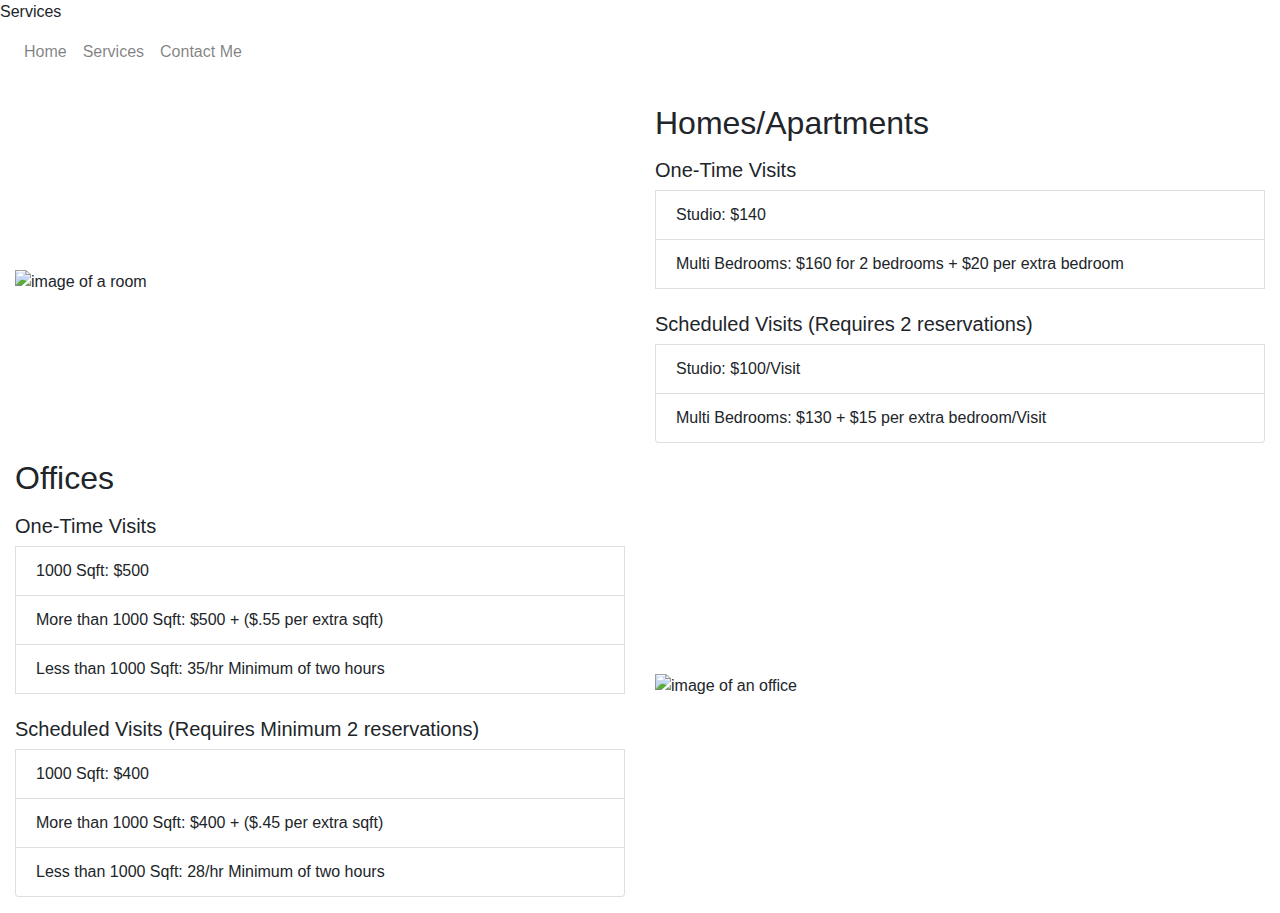
==== services.html @ a1658587 "Minor price changes" ====
<!DOCTYPE html>
<html lang="en" dir="ltr">
  <head>
      <meta charset="utf-8">
      <meta name="viewport" content="width=device-width, initial-scale=1, shrink-to-fit=no">
      <link rel="stylesheet" href="https://stackpath.bootstrapcdn.com/bootstrap/4.3.1/css/bootstrap.min.css" integrity="sha384-ggOyR0iXCbMQv3Xipma34MD+dH/1fQ784/j6cY/iJTQUOhcWr7x9JvoRxT2MZw1T" crossorigin="anonymous">
      <link rel="stylesheet" href="css/services.css">
      <link href="https://fonts.googleapis.com/css2?family=Muli:ital,wght@1,300;1,900&display=swap" rel="stylesheet">
      <link rel="stylesheet" href="https://use.fontawesome.com/releases/v5.8.2/css/all.css">
      <script src="https://code.jquery.com/jquery-3.3.1.slim.min.js" integrity="sha384-q8i/X+965DzO0rT7abK41JStQIAqVgRVzpbzo5smXKp4YfRvH+8abtTE1Pi6jizo" crossorigin="anonymous"></script>
      <script src="https://cdnjs.cloudflare.com/ajax/libs/popper.js/1.14.7/umd/popper.min.js" integrity="sha384-UO2eT0CpHqdSJQ6hJty5KVphtPhzWj9WO1clHTMGa3JDZwrnQq4sF86dIHNDz0W1" crossorigin="anonymous"></script>
      <script src="https://stackpath.bootstrapcdn.com/bootstrap/4.3.1/js/bootstrap.min.js" integrity="sha384-JjSmVgyd0p3pXB1rRibZUAYoIIy6OrQ6VrjIEaFf/nJGzIxFDsf4x0xIM+B07jRM" crossorigin="anonymous"></script>
      <title>Services</title>
  </head>
  <body>

    <div id = "head">
      <div id = "motto">Services</div>
    </div>

    <nav class="navbar navbar-expand-lg navbar-light navbar-fixed-top" id = "menu" >
      <button class="navbar-toggler" type="button" data-toggle="collapse" data-target="#navbarNavAltMarkup" aria-controls="navbarNavAltMarkup" aria-expanded="false" aria-label="Toggle navigation">
        <span class="navbar-toggler-icon"></span>
      </button>
      <div class="collapse navbar-collapse" id="navbarNavAltMarkup">
        <div class="navbar-nav">
          <a class="nav-item nav-link" href="index.html" id = "first">Home <span class="sr-only">(current)</span></a>
          <a class="nav-item nav-link `active`" href="services.html">Services</a>
          <a class="nav-item nav-link"  href="contact.html">Contact Me</a>
        </div>
      </div>
    </nav>

    <div class ="fill" >
      &nbsp
    </div>

    <div class="container-fluid" >
      <div class="row align-items-center" id = "homes">
        <div class="col-lg-6 col-md-4">
          <img src="https://images.unsplash.com/photo-1572891086295-6c1c7c476549?ixlib=rb-1.2.1&ixid=eyJhcHBfaWQiOjEyMDd9&auto=format&fit=crop&w=1400&q=80" alt="image of a room" id = "homePic">
        </div>
        <div class="col-lg-6 col-md-8 align-items-center">
          <h2 id = "intro"> Homes/Apartments</h1>
            <p class = "overview">
              <ul class="list-group l">
                <h5>One-Time Visits</h5>
                <li class="list-group-item borderless">Studio: $140</li>
                <li class="list-group-item borderless">Multi Bedrooms: $160 for 2 bedrooms + $20 per extra bedroom</li>
                <br>
                <h5>Scheduled Visits (Requires 2 reservations)</h5>
                <li class="list-group-item borderless">Studio: $100/Visit</li>
                <li class="list-group-item borderless">Multi Bedrooms: $130 + $15 per extra bedroom/Visit</li>
              </ul>
              </p>
        </div>
      </div>
      <div class="row align-items-center" id = "offices">
        <div class="col-lg-6 col-md-8 align-items-center">
          <h2 id = "intro"> Offices</h1>
            <p class = "overview">
              <ul class="list-group" id = "locations">
                <h5>One-Time Visits</h5>
                <li class="list-group-item borderless">1000 Sqft: $500</li>
                <li class="list-group-item borderless"> More than 1000 Sqft: $500 + ($.55 per extra sqft)</li>
                <li class="list-group-item borderless"> Less than 1000 Sqft: 35/hr Minimum of two hours</li>
                <br>
                <h5>Scheduled Visits (Requires  Minimum 2 reservations)</h5>
                <li class="list-group-item borderless">1000 Sqft: $400</li>
                <li class="list-group-item borderless"> More than 1000 Sqft: $400 + ($.45 per extra sqft)</li>
                <li class="list-group-item borderless"> Less than 1000 Sqft: 28/hr Minimum of two hours</li>
              </ul>
              </p>
        </div>
        <div class="col-lg-6 col-md-4">
          <img src="https://images.unsplash.com/photo-1577412647305-991150c7d163?ixlib=rb-1.2.1&ixid=eyJhcHBfaWQiOjEyMDd9&auto=format&fit=crop&w=1500&q=80" alt="image of an office" id = "officePic">
        </div>
      </div>
    </div>


  </body>
</html>
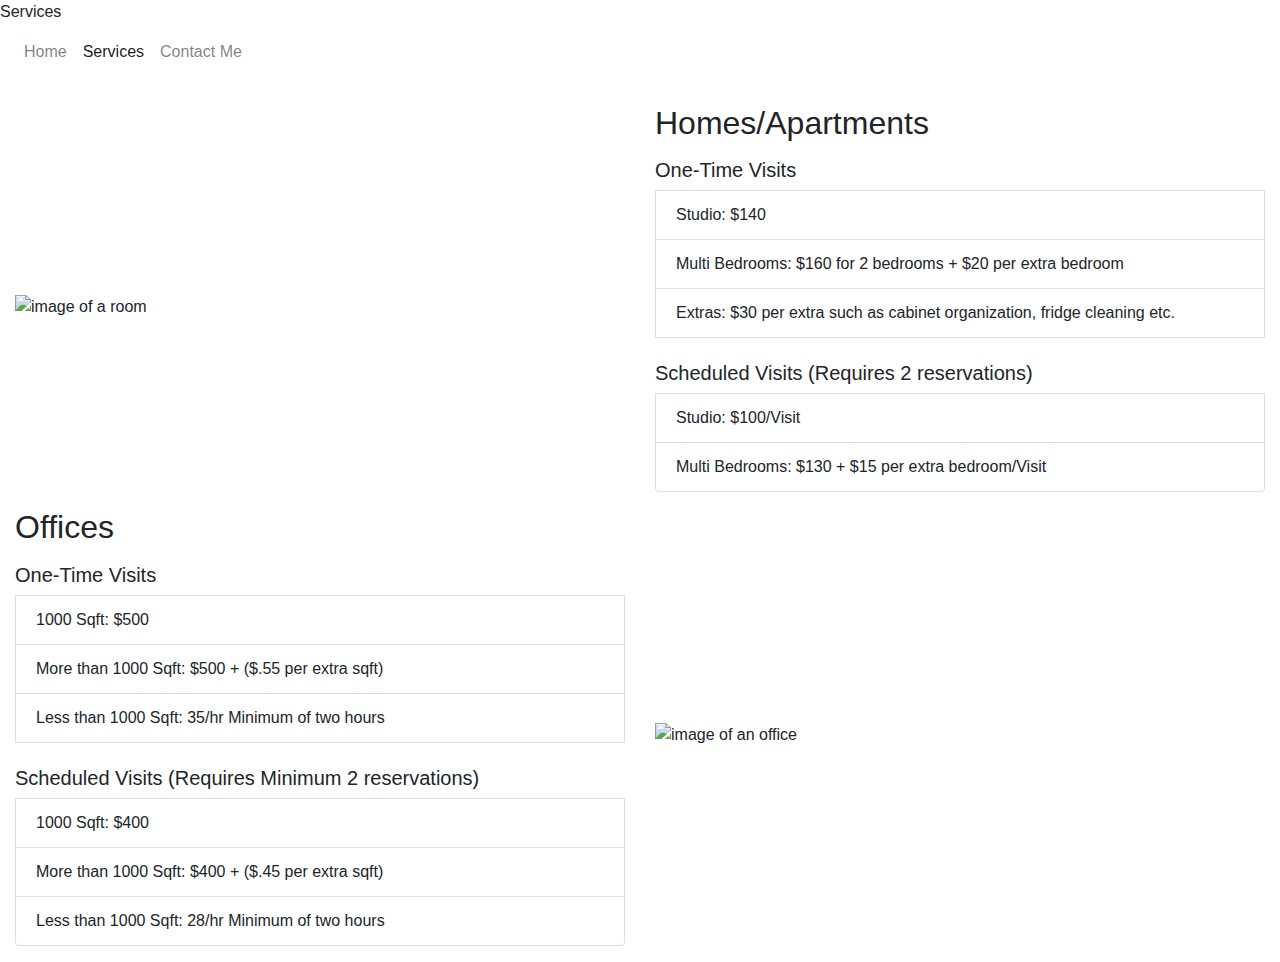
==== commit 2cfb5325: "Small spelling error in services" ====
--- a/services.html
+++ b/services.html
@@ -25,8 +25,8 @@
       <div class="collapse navbar-collapse" id="navbarNavAltMarkup">
         <div class="navbar-nav">
           <a class="nav-item nav-link" href="index.html" id = "first">Home <span class="sr-only">(current)</span></a>
-          <a class="nav-item nav-link `active`" href="services.html">Services</a>
-          <a class="nav-item nav-link"  href="contact.html">Contact Me</a>
+          <a class="nav-item nav-link active" href="services.html" id = "second">Services</a>
+          <a class="nav-item nav-link"  href="contact.html" id = "third">Contact Me</a>
         </div>
       </div>
     </nav>
@@ -41,12 +41,13 @@
           <img src="https://images.unsplash.com/photo-1572891086295-6c1c7c476549?ixlib=rb-1.2.1&ixid=eyJhcHBfaWQiOjEyMDd9&auto=format&fit=crop&w=1400&q=80" alt="image of a room" id = "homePic">
         </div>
         <div class="col-lg-6 col-md-8 align-items-center">
-          <h2 id = "intro"> Homes/Apartments</h1>
+          <h2 id = "introA"> Homes/Apartments</h1>
             <p class = "overview">
-              <ul class="list-group l">
-                <h5>One-Time Visits</h5>
+              <ul class="list-group l" id = "aPrices">
+                <h5 id = "oneA">One-Time Visits</h5>
                 <li class="list-group-item borderless">Studio: $140</li>
                 <li class="list-group-item borderless">Multi Bedrooms: $160 for 2 bedrooms + $20 per extra bedroom</li>
+                <li class="list-group-item borderless">Extras: $30 per extra such as cabinet organization, fridge cleaning etc.</li>
                 <br>
                 <h5>Scheduled Visits (Requires 2 reservations)</h5>
                 <li class="list-group-item borderless">Studio: $100/Visit</li>
@@ -57,10 +58,10 @@
       </div>
       <div class="row align-items-center" id = "offices">
         <div class="col-lg-6 col-md-8 align-items-center">
-          <h2 id = "intro"> Offices</h1>
+          <h2 id = "introO"> Offices</h1>
             <p class = "overview">
-              <ul class="list-group" id = "locations">
-                <h5>One-Time Visits</h5>
+              <ul class="list-group" id = "oPrices">
+                <h5 id = "oneB">One-Time Visits</h5>
                 <li class="list-group-item borderless">1000 Sqft: $500</li>
                 <li class="list-group-item borderless"> More than 1000 Sqft: $500 + ($.55 per extra sqft)</li>
                 <li class="list-group-item borderless"> Less than 1000 Sqft: 35/hr Minimum of two hours</li>
@@ -78,6 +79,82 @@
       </div>
     </div>
 
+    <script type="text/javascript">
+
+      var isSpanish = window.localStorage.getItem("isSpanish");
+
+      if(isSpanish === 'true') {
+        console.log("HERE",isSpanish);
+        document.getElementById("first").innerHTML = "Página Principal";
+        document.getElementById("second").innerHTML = "Servicios";
+        document.getElementById("third").innerHTML = "Contáctame";
+
+        document.getElementById("introA").innerHTML = "Casa/Apartamento";
+        document.getElementById("introO").innerHTML = "Oficinas";
+
+        document.getElementById("oneA").innerHTML = "Una Visita";
+        document.getElementById("oneB").innerHTML = "Una Visita";
+
+        let ul = document.getElementById('aPrices');
+        let items = ul.getElementsByTagName('li');
+        for(let i = 0; i < items.length; i++){
+          console.log(items[i],"testing");
+          if(i == 0){
+            items[i].innerHTML = "Estudio: $140";
+          }
+          else if(i == 1){
+            items[i].innerHTML = "Multi-Dormitorios: $160 para 2 dormitorios + $20 para cada dormitorio extra";
+          }
+
+          else if(i ==2){
+            items[i].innerHTML = "Extras: $30 para extras como organización/limpieza de armarios, refrigeradores";
+          }
+
+          else if(i == 3){
+            items[i].innerHTML = "Estudio: $100/Visita";
+          }
+
+          else if(i == 4) {
+            items[i].innerHTML = "Multi-Dormitorios: $130 para 2 dormitorios + $15 para cada dormitorio extra/Visita";
+          }
+        }
+
+        let ul2 = document.getElementById("oPrices");
+        let items2 = ul2.getElementsByTagName("li");
+
+        for(let i = 0; i < items2.length; i++){
+          console.log(items2[i],"testing");
+          if(i == 0){
+            items2[i].innerHTML = "1000 Sqft: $500";
+          }
+          else if(i == 1){
+            items2[i].innerHTML = "Mass de 1000 Sqft: $500 + ($.55 por Sqft)";
+          }
+
+          else if(i ==2){
+            items2[i].innerHTML = "Menus de 1000 Sqft: $30/hr mínimo de 2 horas";
+          }
+
+          else if(i == 3){
+            items2[i].innerHTML = "1000 Sqft: $400";
+          }
+
+          else if(i == 4){
+            items2[i].innerHTML = "Mass de 1000 Sqft: $400 + ($.45 por Sqft)";
+          }
+
+          else if(i ==5){
+            items2[i].innerHTML = "Menos de 1000Sqft: $28/hr mínimo de 2 horas";
+          }
+
+          else if(i == 6){
+            items[i].innerHTML = "Extras: $25 para extras como organización/limpieza de armarios, refrigeradores";
+          }
+        }
+      }
+
+    </script>
+
 
   </body>
 </html>
